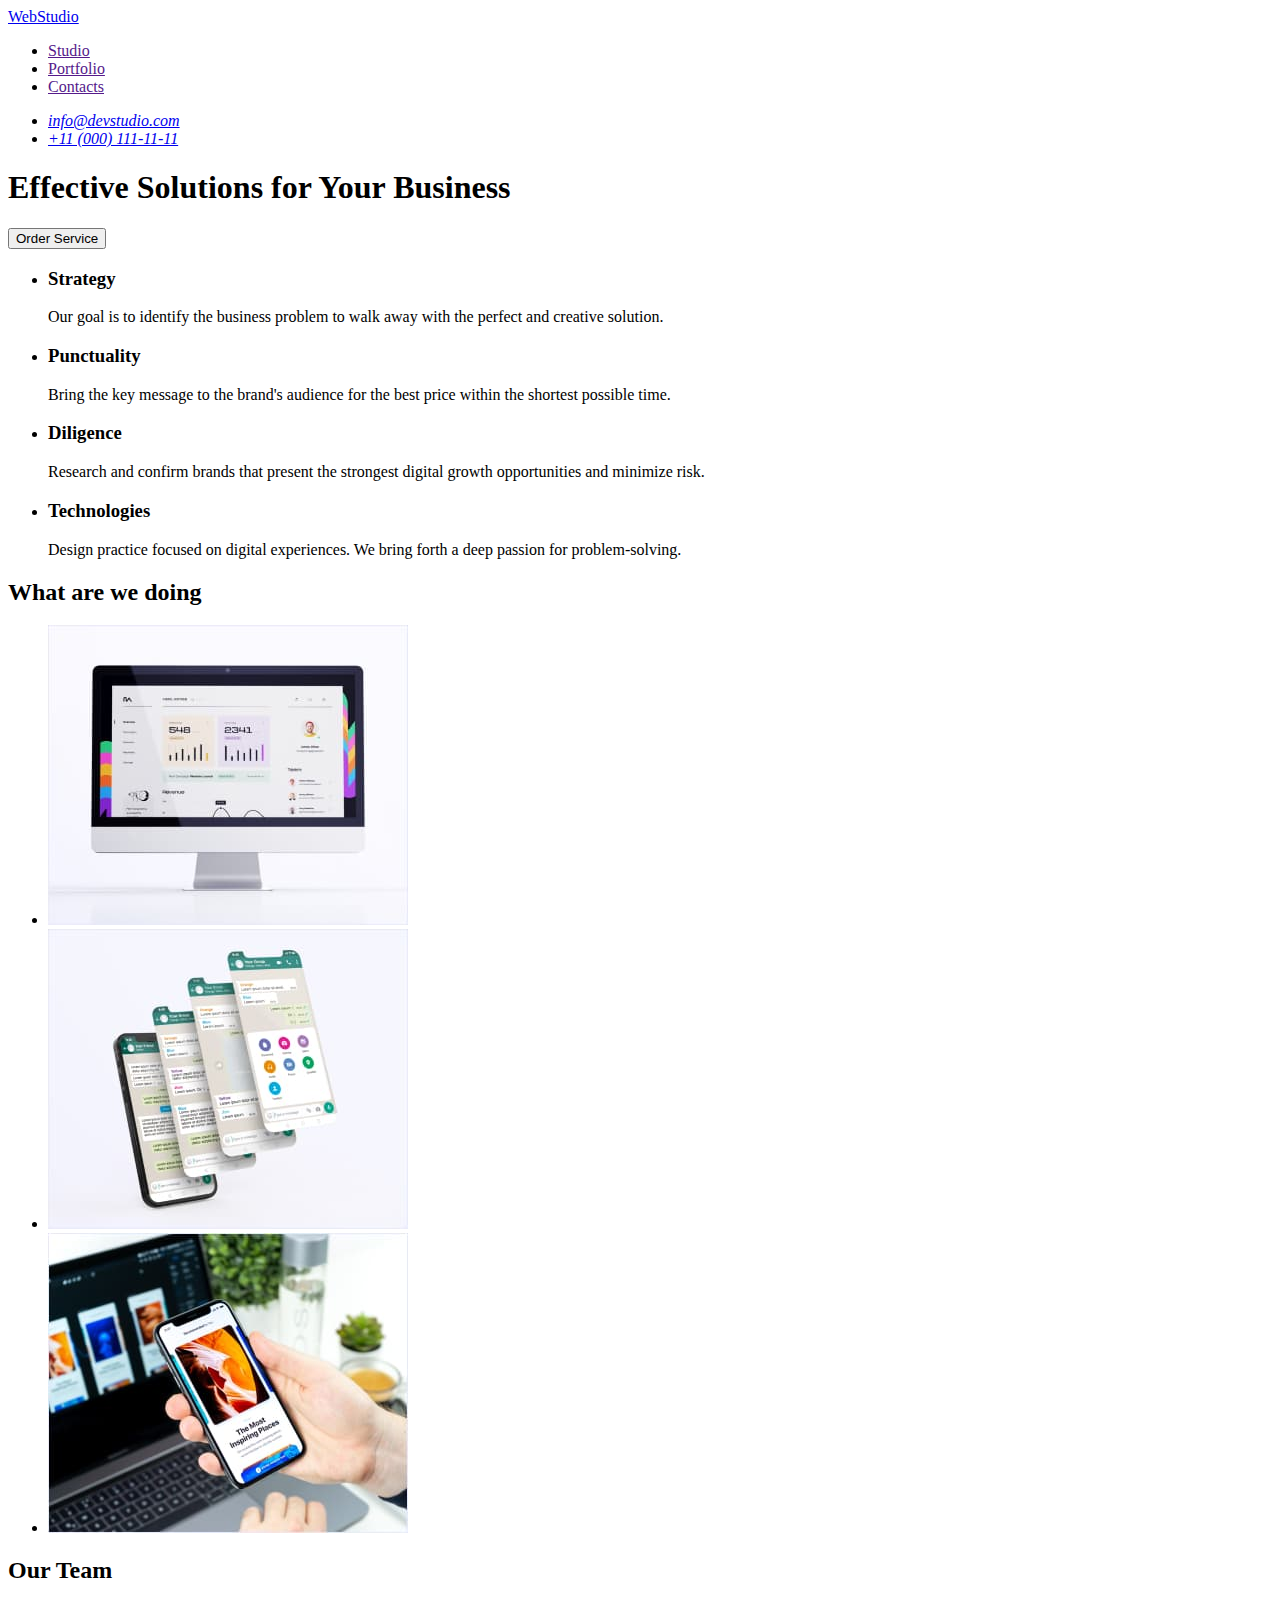
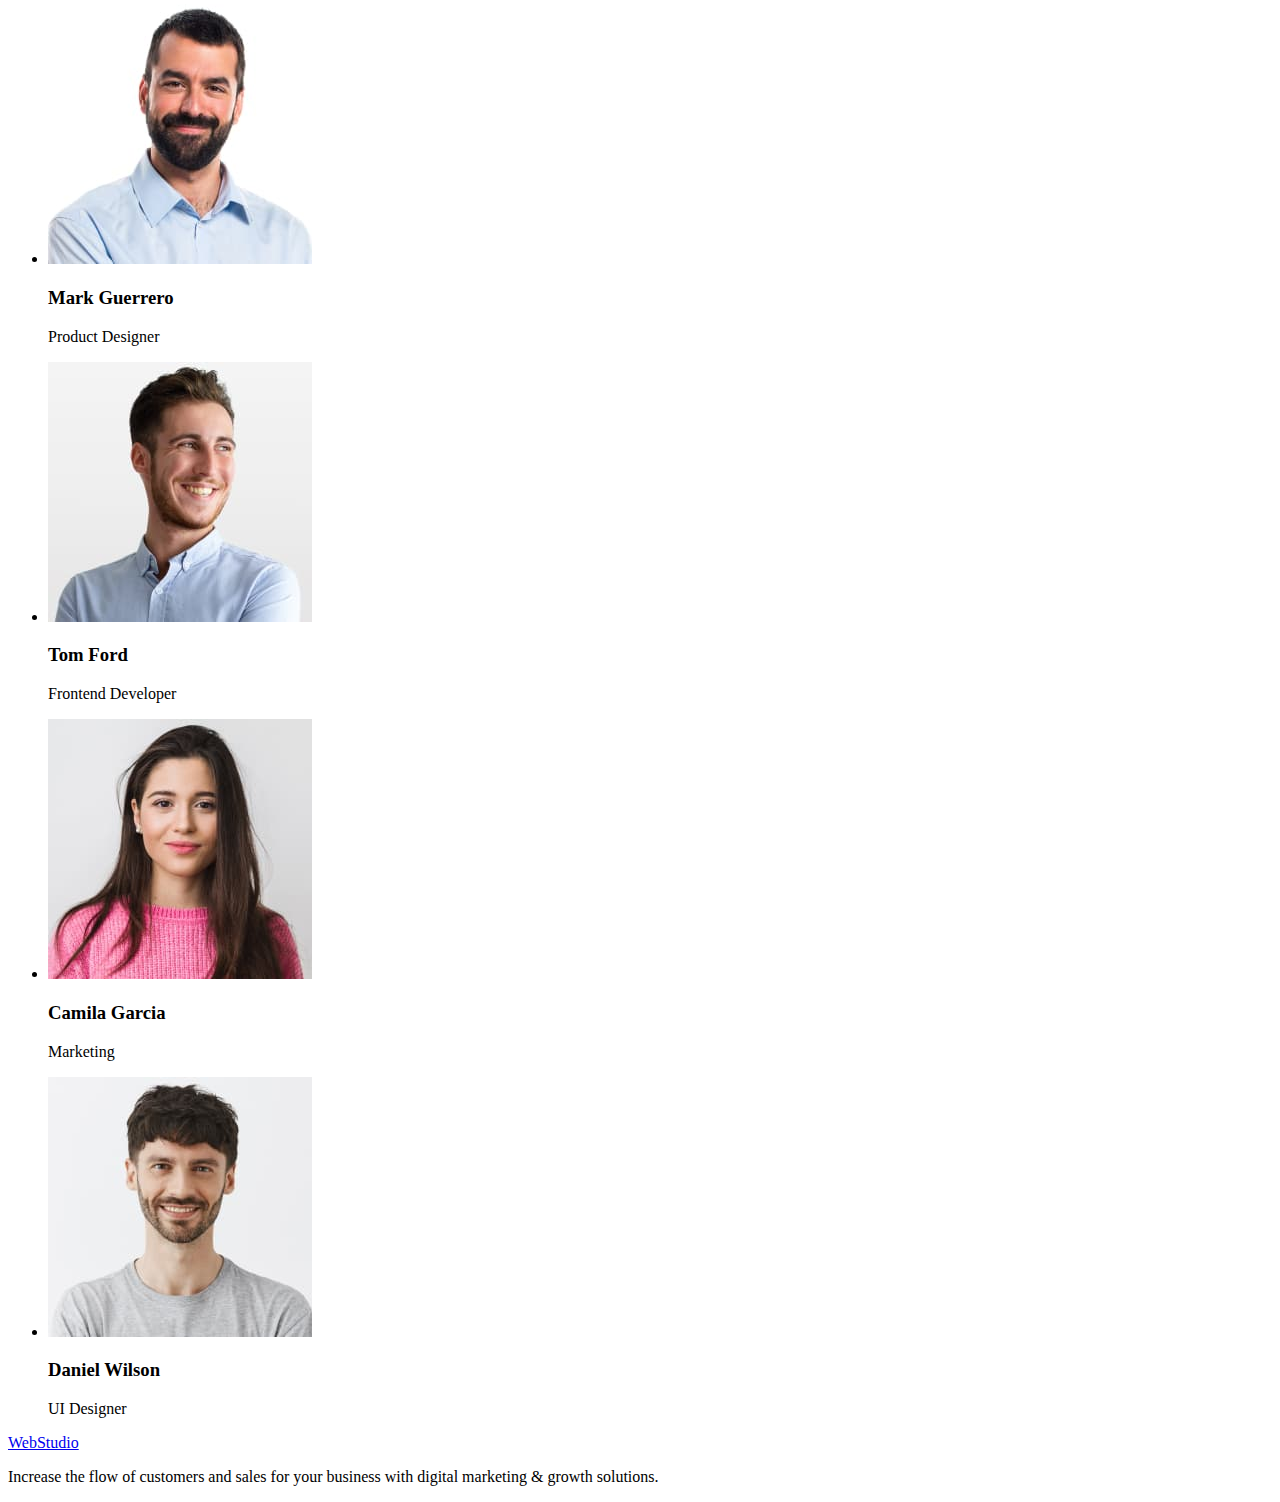
==== index.html @ 8e4c970e "Initial commit" ====
<!DOCTYPE html>
<html lang="en">
  <head>
    <meta charset="UTF-8" />
    <meta http-equiv="X-UA-Compatible" content="IE=edge" />
    <meta name="viewport" content="width=device-width, initial-scale=1.0" />
    <title>Effective Solutions</title>
    <!-- Fav icons -->
    <link
      rel="icon"
      type="image/png"
      sizes="32x32"
      href="./images/favicon/favicon.png"
    />
  </head>
  <body>
    <!-- Header section -->
    <header>
      <nav>
        <a href="./index.html">WebStudio</a>
        <ul>
          <li>
            <a href="">Studio</a>
          </li>
          <li>
            <a href="">Portfolio</a>
          </li>
          <li>
            <a href="">Contacts</a>
          </li>
        </ul>
      </nav>
      <address>
        <ul>
          <li><a href="mailto:info@devstudio.com">info@devstudio.com</a></li>
          <li><a href="tel:+110001111111">+11 (000) 111-11-11</a></li>
        </ul>
      </address>
    </header>
    <!-- Main section -->
    <main>
      <!-- Hero section -->
      <section>
        <h1>Effective Solutions for Your Business</h1>
        <button type="button">Order Service</button>
      </section>
      <!-- Features section -->
      <section>
        <h2 hidden>Features</h2>
        <ul>
          <li>
            <h3>Strategy</h3>
            <p>
              Our goal is to identify the business problem to walk away with the
              perfect and creative solution.
            </p>
          </li>
          <li>
            <h3>Punctuality</h3>
            <p>
              Bring the key message to the brand's audience for the best price
              within the shortest possible time.
            </p>
          </li>
          <li>
            <h3>Diligence</h3>
            <p>
              Research and confirm brands that present the strongest digital
              growth opportunities and minimize risk.
            </p>
          </li>
          <li>
            <h3>Technologies</h3>
            <p>
              Design practice focused on digital experiences. We bring forth a
              deep passion for problem-solving.
            </p>
          </li>
        </ul>
      </section>
      <!-- Action section -->
      <section>
        <h2>What are we doing</h2>
        <ul>
          <li>
            <img
              src="./images/action/img-1.jpg"
              alt="James Oliver website content on the monitor"
              width="360"
              height="300"
            />
          </li>
          <li>
            <img
              src="./images/action/img-2.jpg"
              alt="mobile phone is used for communication"
              width="360"
              height="300"
            />
          </li>
          <li>
            <img
              src="./images/action/img-3.jpg"
              alt="View recommendations of the most inspiring places using your mobile phone"
              width="360"
              height="300"
            />
          </li>
        </ul>
      </section>
      <!-- Our team section -->
      <section>
        <h2>Our Team</h2>
        <ul>
          <li>
            <img
              src="./images/our-team/img-mark.jpg"
              alt="A man with a short haircut and a beard"
              width="264"
              height="260"
            />
            <h3>Mark Guerrero</h3>
            <p>Product Designer</p>
          </li>
          <li>
            <img
              src="./images/our-team/img-tom.jpg"
              alt="Smiling guy"
              width="264"
              height="260"
            />
            <h3>Tom Ford</h3>
            <p>Frontend Developer</p>
          </li>
          <li>
            <img
              src="./images/our-team/img-camila.jpg"
              alt="A girl with long dark hair"
              width="264"
              height="260"
            />
            <h3>Camila Garcia</h3>
            <p>Marketing</p>
          </li>
          <li>
            <img
              src="./images/our-team/img-daniel.jpg"
              alt="A guy in a gray T-shirt"
              width="264"
              height="260"
            />
            <h3>Daniel Wilson</h3>
            <p>UI Designer</p>
          </li>
        </ul>
      </section>
    </main>
    <!-- Foter section -->
    <footer>
      <a href="./index.html">WebStudio</a>
      <p>
        Increase the flow of customers and sales for your business with digital
        marketing &#38; growth solutions.
      </p>
    </footer>
  </body>
</html>
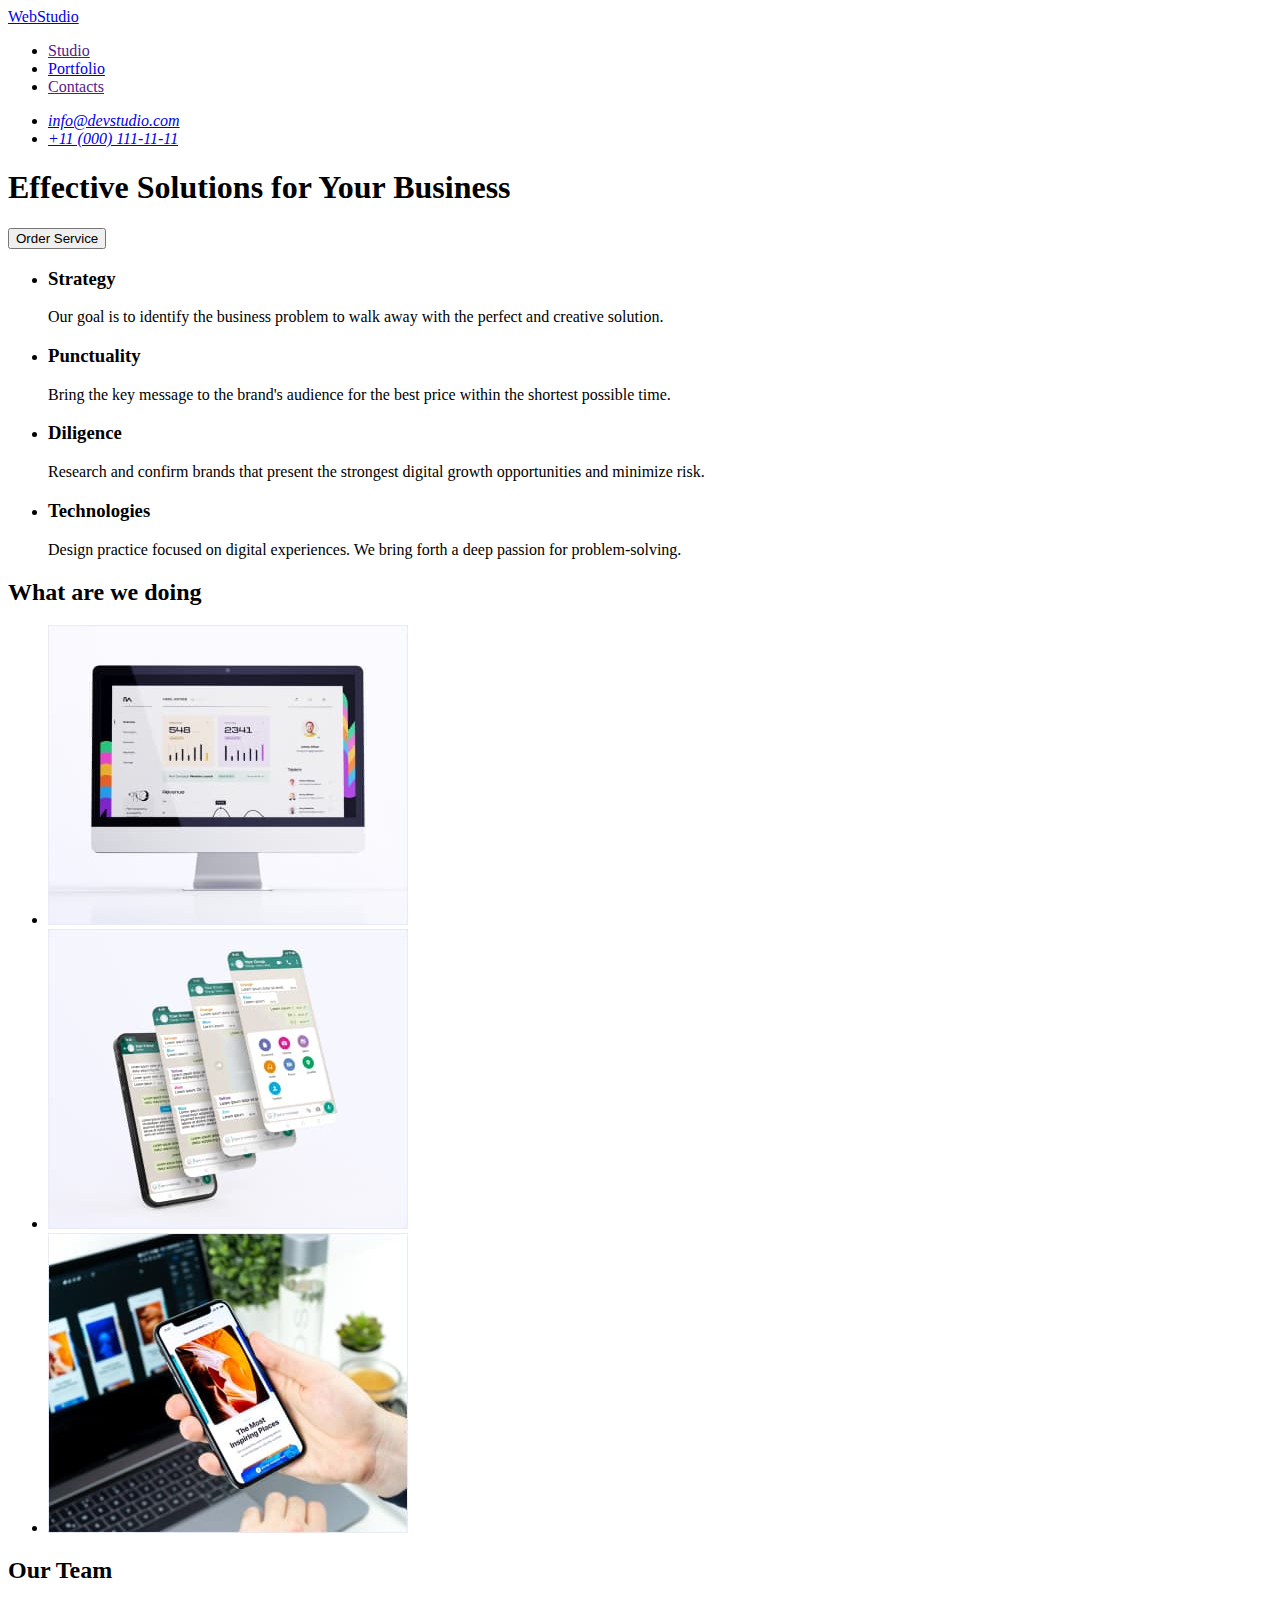
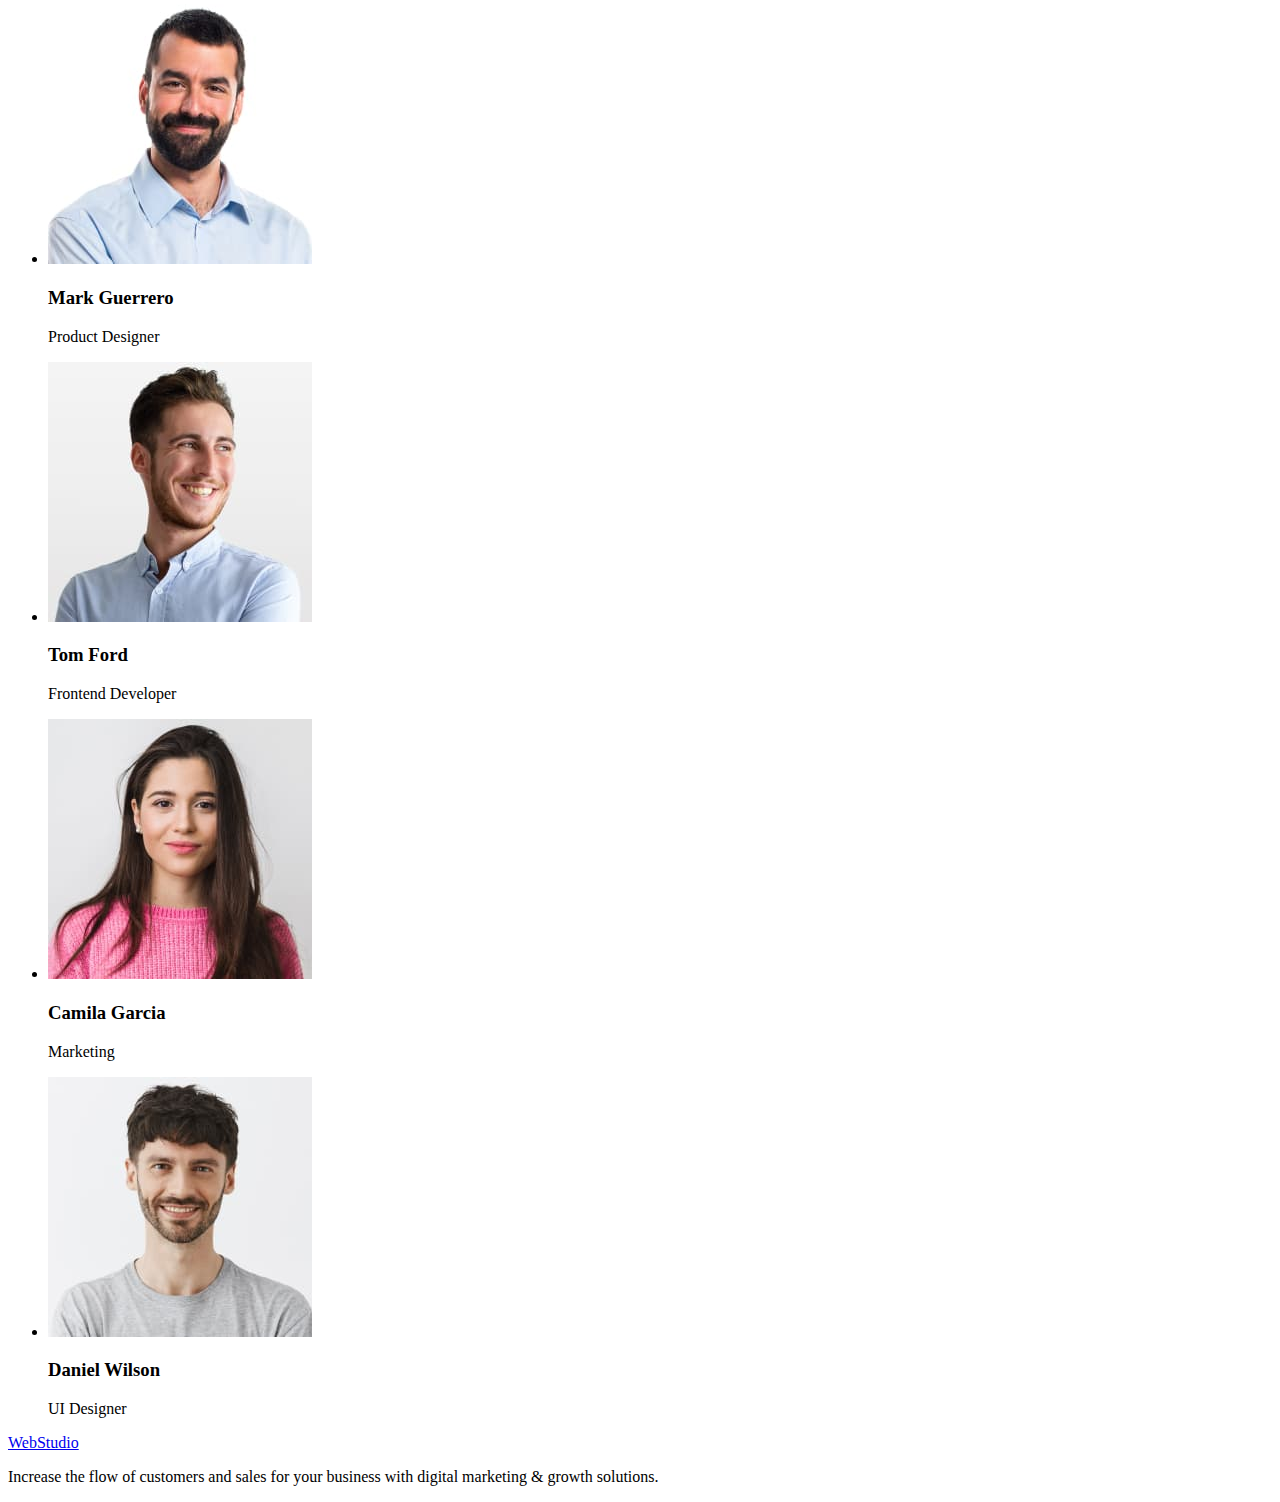
==== commit 7c94d1fa: "create portfolio.html" ====
--- a/index.html
+++ b/index.html
@@ -23,7 +23,7 @@
             <a href="">Studio</a>
           </li>
           <li>
-            <a href="">Portfolio</a>
+            <a href="./portfolio.html">Portfolio</a>
           </li>
           <li>
             <a href="">Contacts</a>
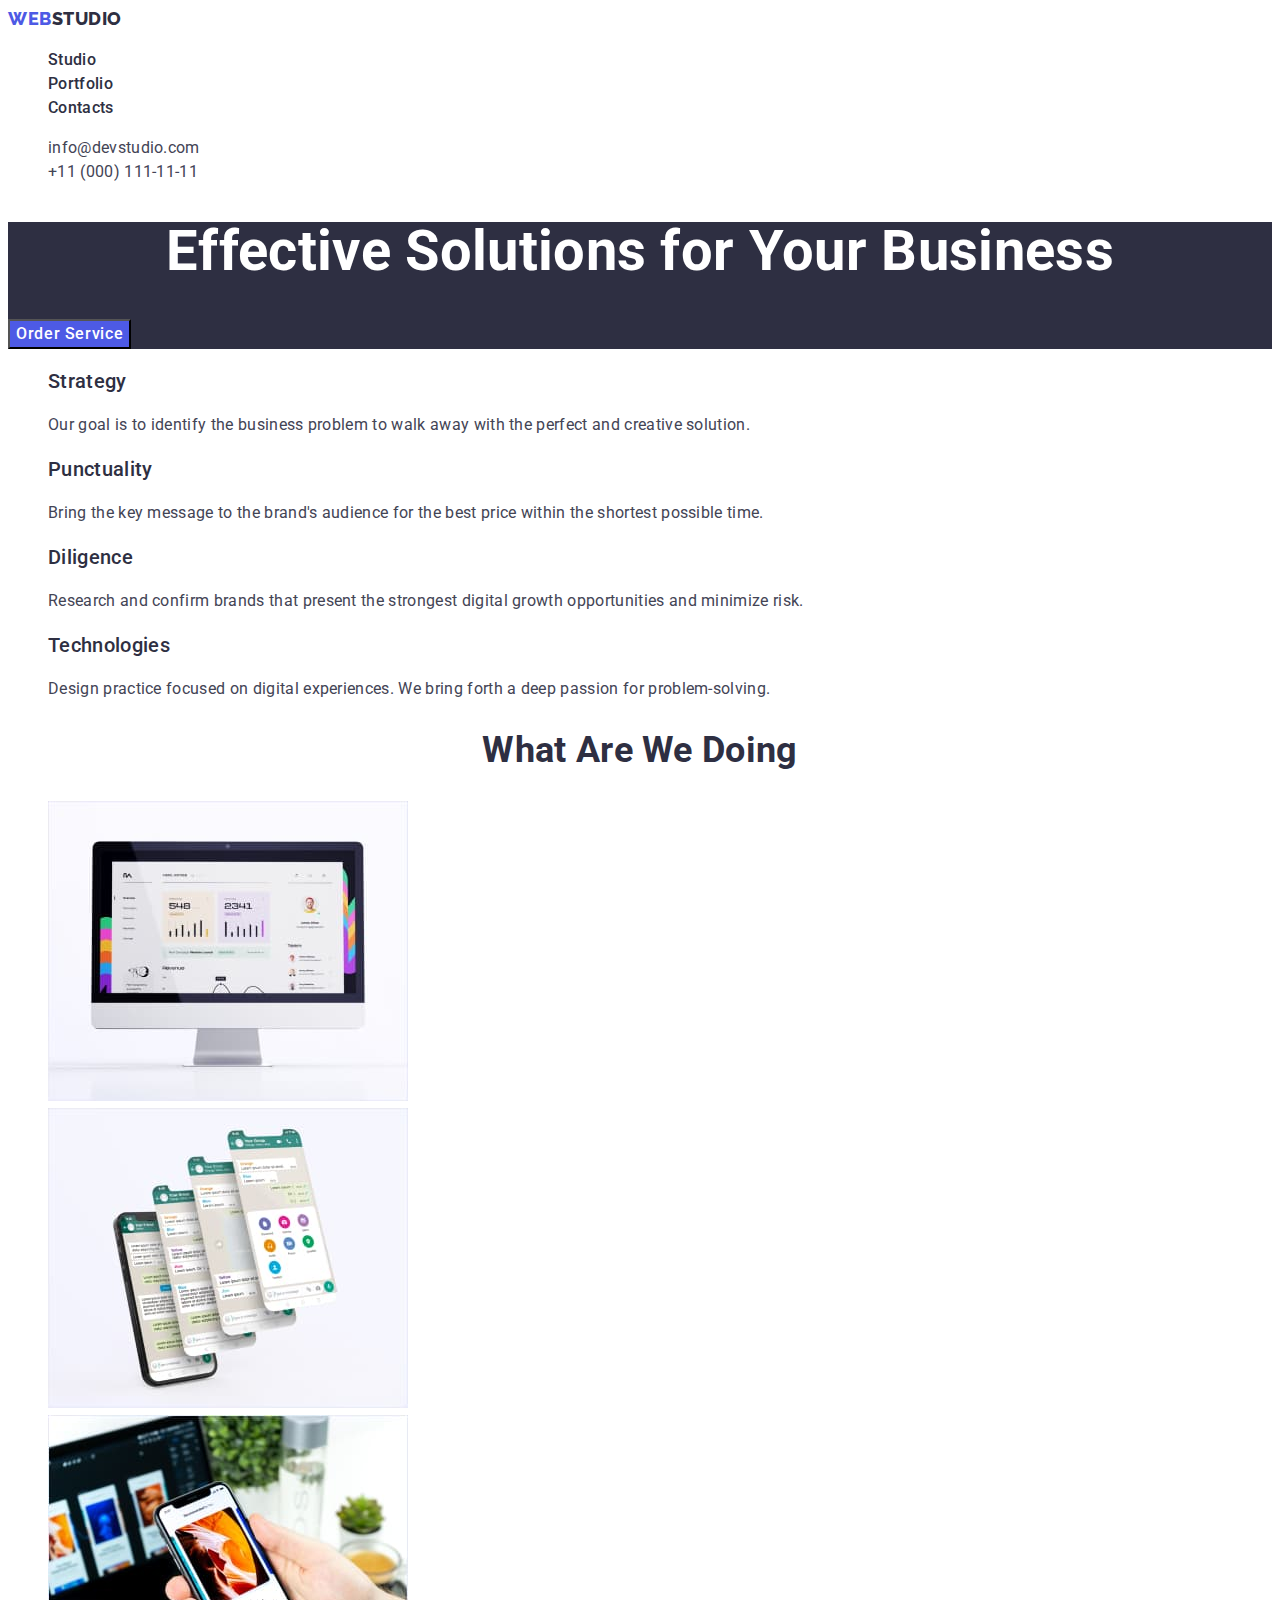
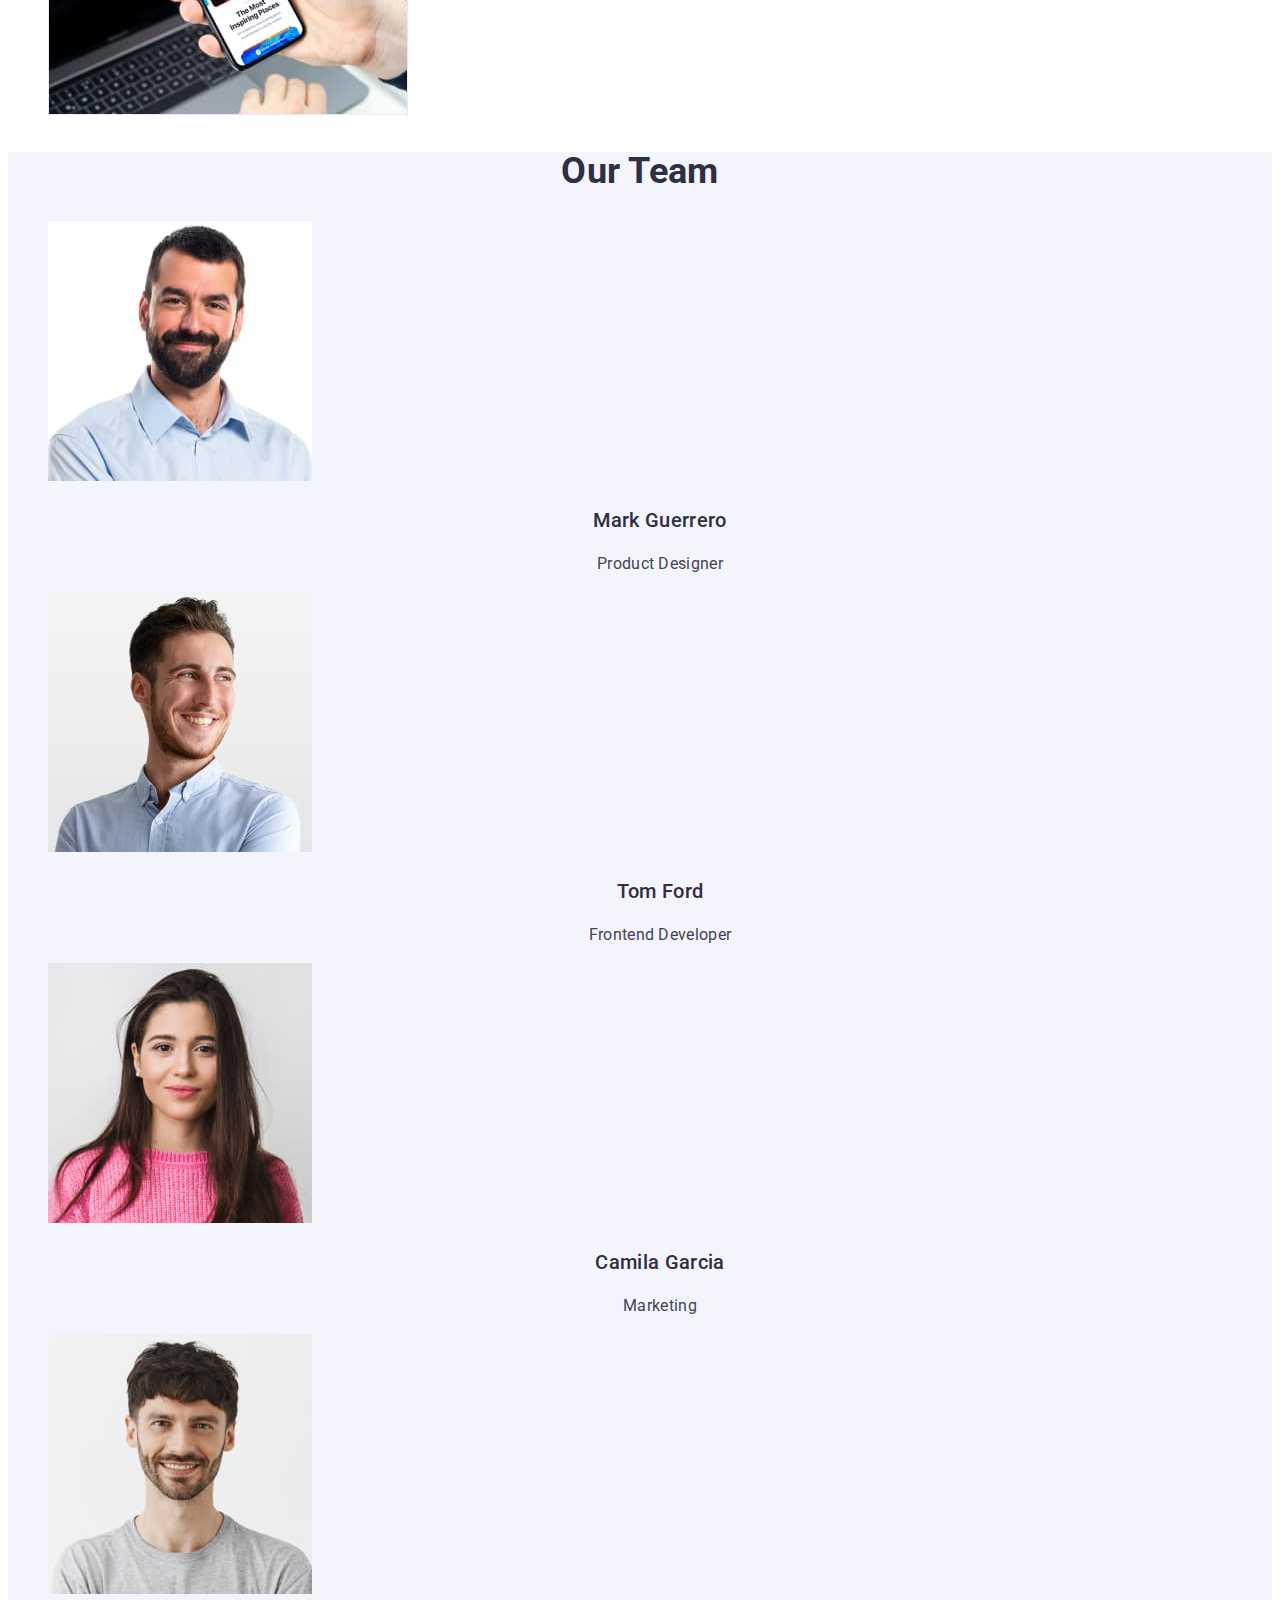
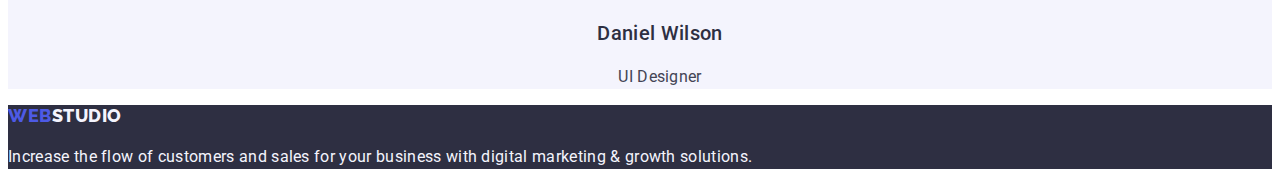
==== commit 066c3e03: "create styles.css" ====
--- a/index.html
+++ b/index.html
@@ -12,66 +12,86 @@
       sizes="32x32"
       href="./images/favicon/favicon.png"
     />
+    <link rel="stylesheet" href="./css/styles.css" />
+    <!-- Font -->
+    <link rel="preconnect" href="https://fonts.googleapis.com" />
+    <link rel="preconnect" href="https://fonts.gstatic.com" crossorigin />
+    <link
+      href="https://fonts.googleapis.com/css2?family=Raleway:wght@800&family=Roboto:wght@400;500;700&display=swap"
+      rel="stylesheet"
+    />
   </head>
   <body>
     <!-- Header section -->
-    <header>
-      <nav>
-        <a href="./index.html">WebStudio</a>
-        <ul>
-          <li>
-            <a href="">Studio</a>
+    <header class="header">
+      <nav class="header-nav">
+        <a class="header-logo link logo" href="./index.html"
+          >Web<span class="header-logo-part">Studio</span></a
+        >
+        <ul class="header-nav-list list">
+          <li class="header-nav-item">
+            <a class="header-nav-link link" href="">Studio</a>
           </li>
-          <li>
-            <a href="./portfolio.html">Portfolio</a>
+          <li class="header-nav-list">
+            <a class="header-nav-link link" href="./portfolio.html"
+              >Portfolio</a
+            >
           </li>
-          <li>
-            <a href="">Contacts</a>
+          <li class="header-nav-list">
+            <a class="header-nav-link link" href="">Contacts</a>
           </li>
         </ul>
       </nav>
-      <address>
-        <ul>
-          <li><a href="mailto:info@devstudio.com">info@devstudio.com</a></li>
-          <li><a href="tel:+110001111111">+11 (000) 111-11-11</a></li>
+      <address class="header-contacts">
+        <ul class="header-contacts-list list">
+          <li class="header-conacts-item">
+            <a class="header-conacts-link link" href="mailto:info@devstudio.com"
+              >info@devstudio.com</a
+            >
+          </li>
+          <li class="header-contacts-list">
+            <a class="header-conacts-link link" href="tel:+110001111111"
+              >+11 (000) 111-11-11</a
+            >
+          </li>
         </ul>
       </address>
     </header>
     <!-- Main section -->
     <main>
       <!-- Hero section -->
-      <section>
-        <h1>Effective Solutions for Your Business</h1>
-        <button type="button">Order Service</button>
+      <section class="hero">
+        <h1 class="hero-title">Effective Solutions for Your Business</h1>
+        <button class="hero-button button" type="button">Order Service</button>
       </section>
       <!-- Features section -->
-      <section>
+      <section class="feature">
         <h2 hidden>Features</h2>
-        <ul>
-          <li>
-            <h3>Strategy</h3>
-            <p>
+        <ul class="feature-list list">
+          <li class="feature-item">
+            <h3 class="feature-subtitle subtitle">Strategy</h3>
+            <p class="feature-text">
               Our goal is to identify the business problem to walk away with the
               perfect and creative solution.
             </p>
           </li>
-          <li>
-            <h3>Punctuality</h3>
-            <p>
+          <li class="feature-item">
+            <h3 class="feature-subtitle subtitle">Punctuality</h3>
+            <p class="feature-text">
               Bring the key message to the brand's audience for the best price
               within the shortest possible time.
             </p>
           </li>
-          <li>
-            <h3>Diligence</h3>
-            <p>
+          <li class="feature-item">
+            <h3 class="feature-subtitle subtitle">Diligence</h3>
+            <p class="feature-text">
               Research and confirm brands that present the strongest digital
               growth opportunities and minimize risk.
             </p>
           </li>
-          <li>
-            <h3>Technologies</h3>
-            <p>
+          <li class="feature-item">
+            <h3 class="feature-subtitle subtitle">Technologies</h3>
+            <p class="feature-text">
               Design practice focused on digital experiences. We bring forth a
               deep passion for problem-solving.
             </p>
@@ -79,10 +99,10 @@
         </ul>
       </section>
       <!-- Action section -->
-      <section>
-        <h2>What are we doing</h2>
-        <ul>
-          <li>
+      <section class="action">
+        <h2 class="action-title title">What are we doing</h2>
+        <ul class="action-list list">
+          <li class="action-item">
             <img
               src="./images/action/img-1.jpg"
               alt="James Oliver website content on the monitor"
@@ -90,7 +110,7 @@
               height="300"
             />
           </li>
-          <li>
+          <li class="action-item">
             <img
               src="./images/action/img-2.jpg"
               alt="mobile phone is used for communication"
@@ -98,7 +118,7 @@
               height="300"
             />
           </li>
-          <li>
+          <li class="action-item">
             <img
               src="./images/action/img-3.jpg"
               alt="View recommendations of the most inspiring places using your mobile phone"
@@ -109,56 +129,58 @@
         </ul>
       </section>
       <!-- Our team section -->
-      <section>
-        <h2>Our Team</h2>
-        <ul>
-          <li>
+      <section class="team">
+        <h2 class="team-title title">Our Team</h2>
+        <ul class="team-list list">
+          <li class="team-item">
             <img
               src="./images/our-team/img-mark.jpg"
               alt="A man with a short haircut and a beard"
               width="264"
               height="260"
             />
-            <h3>Mark Guerrero</h3>
-            <p>Product Designer</p>
+            <h3 class="team-subtitle subtitle">Mark Guerrero</h3>
+            <p class="team-text">Product Designer</p>
           </li>
-          <li>
+          <li class="team-item">
             <img
               src="./images/our-team/img-tom.jpg"
               alt="Smiling guy"
               width="264"
               height="260"
             />
-            <h3>Tom Ford</h3>
-            <p>Frontend Developer</p>
+            <h3 class="team-subtitle subtitle">Tom Ford</h3>
+            <p class="team-text">Frontend Developer</p>
           </li>
-          <li>
+          <li class="team-item">
             <img
               src="./images/our-team/img-camila.jpg"
               alt="A girl with long dark hair"
               width="264"
               height="260"
             />
-            <h3>Camila Garcia</h3>
-            <p>Marketing</p>
+            <h3 class="team-subtitle subtitle">Camila Garcia</h3>
+            <p class="team-text">Marketing</p>
           </li>
-          <li>
+          <li class="team-item">
             <img
               src="./images/our-team/img-daniel.jpg"
               alt="A guy in a gray T-shirt"
               width="264"
               height="260"
             />
-            <h3>Daniel Wilson</h3>
-            <p>UI Designer</p>
+            <h3 class="team-subtitle subtitle">Daniel Wilson</h3>
+            <p class="team-text">UI Designer</p>
           </li>
         </ul>
       </section>
     </main>
-    <!-- Foter section -->
-    <footer>
-      <a href="./index.html">WebStudio</a>
-      <p>
+    <!-- Footer section -->
+    <footer class="footer">
+      <a class="footer-logo link logo" href="./index.html"
+        >Web<span class="footer-logo-part">Studio</span></a
+      >
+      <p class="footer-text">
         Increase the flow of customers and sales for your business with digital
         marketing &#38; growth solutions.
       </p>
--- a/css/styles.css
+++ b/css/styles.css
@@ -0,0 +1,168 @@
+:root {
+    /* Fonts */
+    --primary-font: "Roboto", sans-serif;
+    --second-font: "Raleway", sans-serif;
+
+    --color-iris: #4d5ae5;
+	--color-ocean: #404bbf;
+	--color-navy-blue: #2e2f42;
+	--color-green: #31d0aa;
+	--color-slate: #434455;
+	--color-light-slate: #8e8f99;
+	--color-cornflower: #e7e9fc;
+	--color-cloud: #f4f4fd;
+	--color-navy-blue-modal: #2e2f42;
+	--color-grey: #2e2f42;
+	--color-white: #ffffff;
+	--color-dairy: #fcfcfc;
+}
+
+/* Body */
+body {
+    font-family: var(--primary-font);
+    font-size: 16px;
+    line-height: 1.5;
+    letter-spacing: 0.02em;
+    color: var(--color-slate)
+}
+.list{
+    list-style: none;
+}
+.link {
+    text-decoration: none;
+}
+.title{
+        font-weight: 700;
+        font-size: 36px;
+        line-height: 1.11;
+        text-align: center;
+        text-transform: capitalize;
+        color: var(--color-navy-blue);
+}
+.subtitle{
+        font-weight: 500;
+        font-size: 20px;
+        line-height: 1.2;
+        color: var(--color-navy-blue);
+}
+.logo{
+        font-family: var(--second-font);
+        font-weight: 800;
+        font-size: 18px;
+        line-height: 1.17;
+        letter-spacing: 0.03em;
+        text-transform: uppercase;
+        color: var(--color-iris);
+}
+.button{
+        font-family: var(--primary-fon);
+        font-weight: 500;
+        font-size: 16px;
+        line-height: 1.5;
+        letter-spacing: 0.04em;
+        cursor: pointer;
+}
+
+
+
+/* Header */
+ .header-logo-part {
+    color: var(--color-navy-blue);
+}
+.header-logo:hover,
+.header-logo:focus{
+    color: var(--color-ocean);
+}
+.header-logo-part:hover,
+.header-logo-part:focus{
+     color: var(--color-ocean);
+}
+.header-nav-link{
+    font-family: var(--primary-font);
+    font-weight: 500;
+    font-size: 16px;
+    line-height: 1.5;
+    letter-spacing: 0.02em;
+    color: var(--color-navy-blue);
+ 
+}
+.header-nav-link:hover,
+.header-nav-link:focus{
+    color: var(--color-ocean);
+}
+.header-conacts-link{
+    font-family: var(--primary-font);
+        font-size: 16px;
+        font-style: normal;
+        line-height: 1.5;
+        letter-spacing: 0.02em;
+        color: var(--color-slate);
+}
+.header-conacts-link:hover,
+.header-conacts-link:focus{
+ color: var(--color-ocean);
+}
+
+/* Hero section */
+.hero{
+    background: var(--color-navy-blue)
+}
+.hero-title{
+    font-weight: 700;
+    font-size: 56px;
+    line-height: 1.07;
+    text-align: center;
+    color: var(--color-white);
+}
+.hero-button{
+    color:var(--color-white);
+    background-color: var(--color-iris);
+}
+.hero-button:hover,
+.hero-button:focus {
+background-color: var(--color-ocean);
+}
+
+/* Features section */
+
+/* Action section */
+
+/* our team section*/
+.team{
+    background-color: var(--color-cloud);
+}
+.team-subtitle{
+    text-align: center;
+}
+.team-text{
+    text-align: center;
+}
+/* Footer section */
+.footer{
+    background-color: var(--color-navy-blue);
+}
+.footer-logo-part{
+    color: var(--color-cloud);
+}
+.footer-logo:hover,
+.footer-logo:focus{
+    color: var(--color-ocean);
+}
+.footer-logo-part:hover,
+.footer-logo-part:focus{
+    color: var(--color-ocean);
+}
+.footer-text{
+    color: var(--color-cloud);
+}
+/* Portfolio */
+.portfolio-button{
+    color: var(--color-iris);
+    background-color: var(--color-cloud);
+    text-align: center;
+}
+.portfolio-button:hover,
+.portfolio-button:focus{
+    color: var(--color-white);
+    background-color: var(--color-ocean);
+}
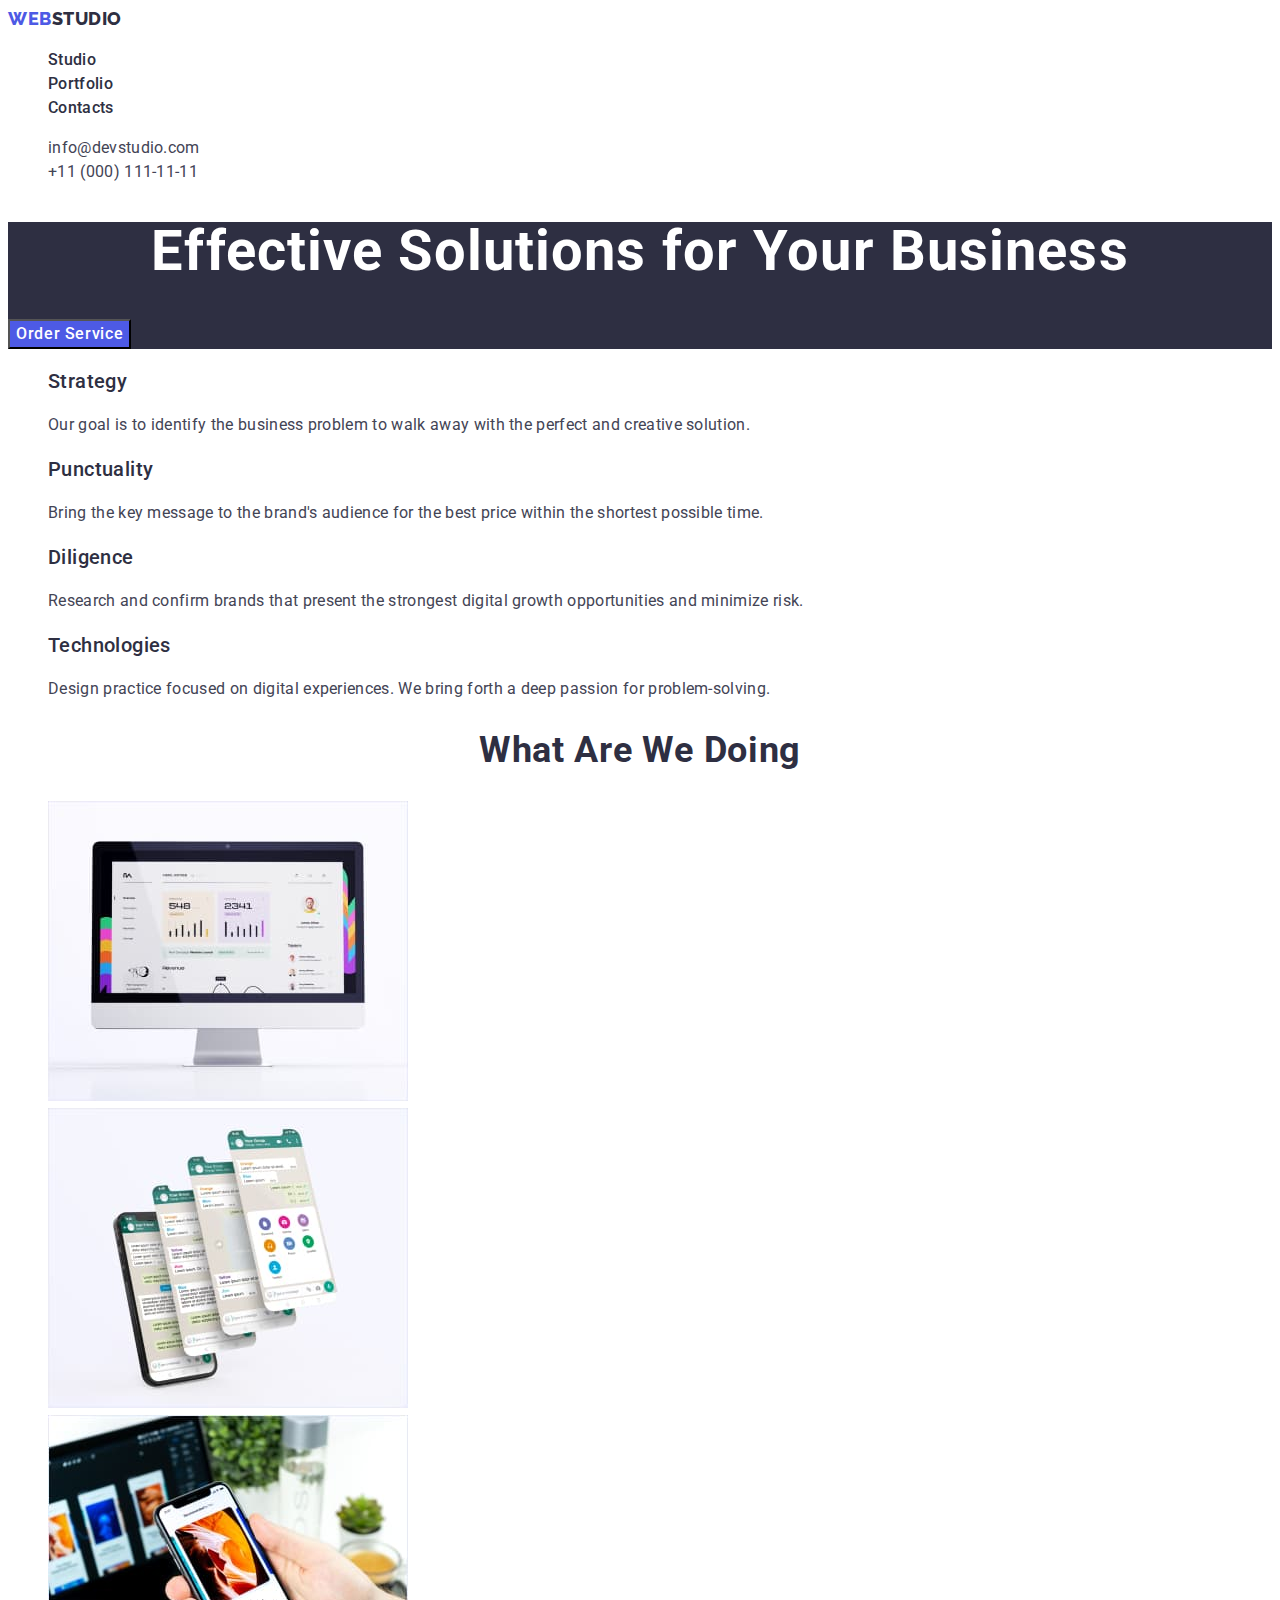
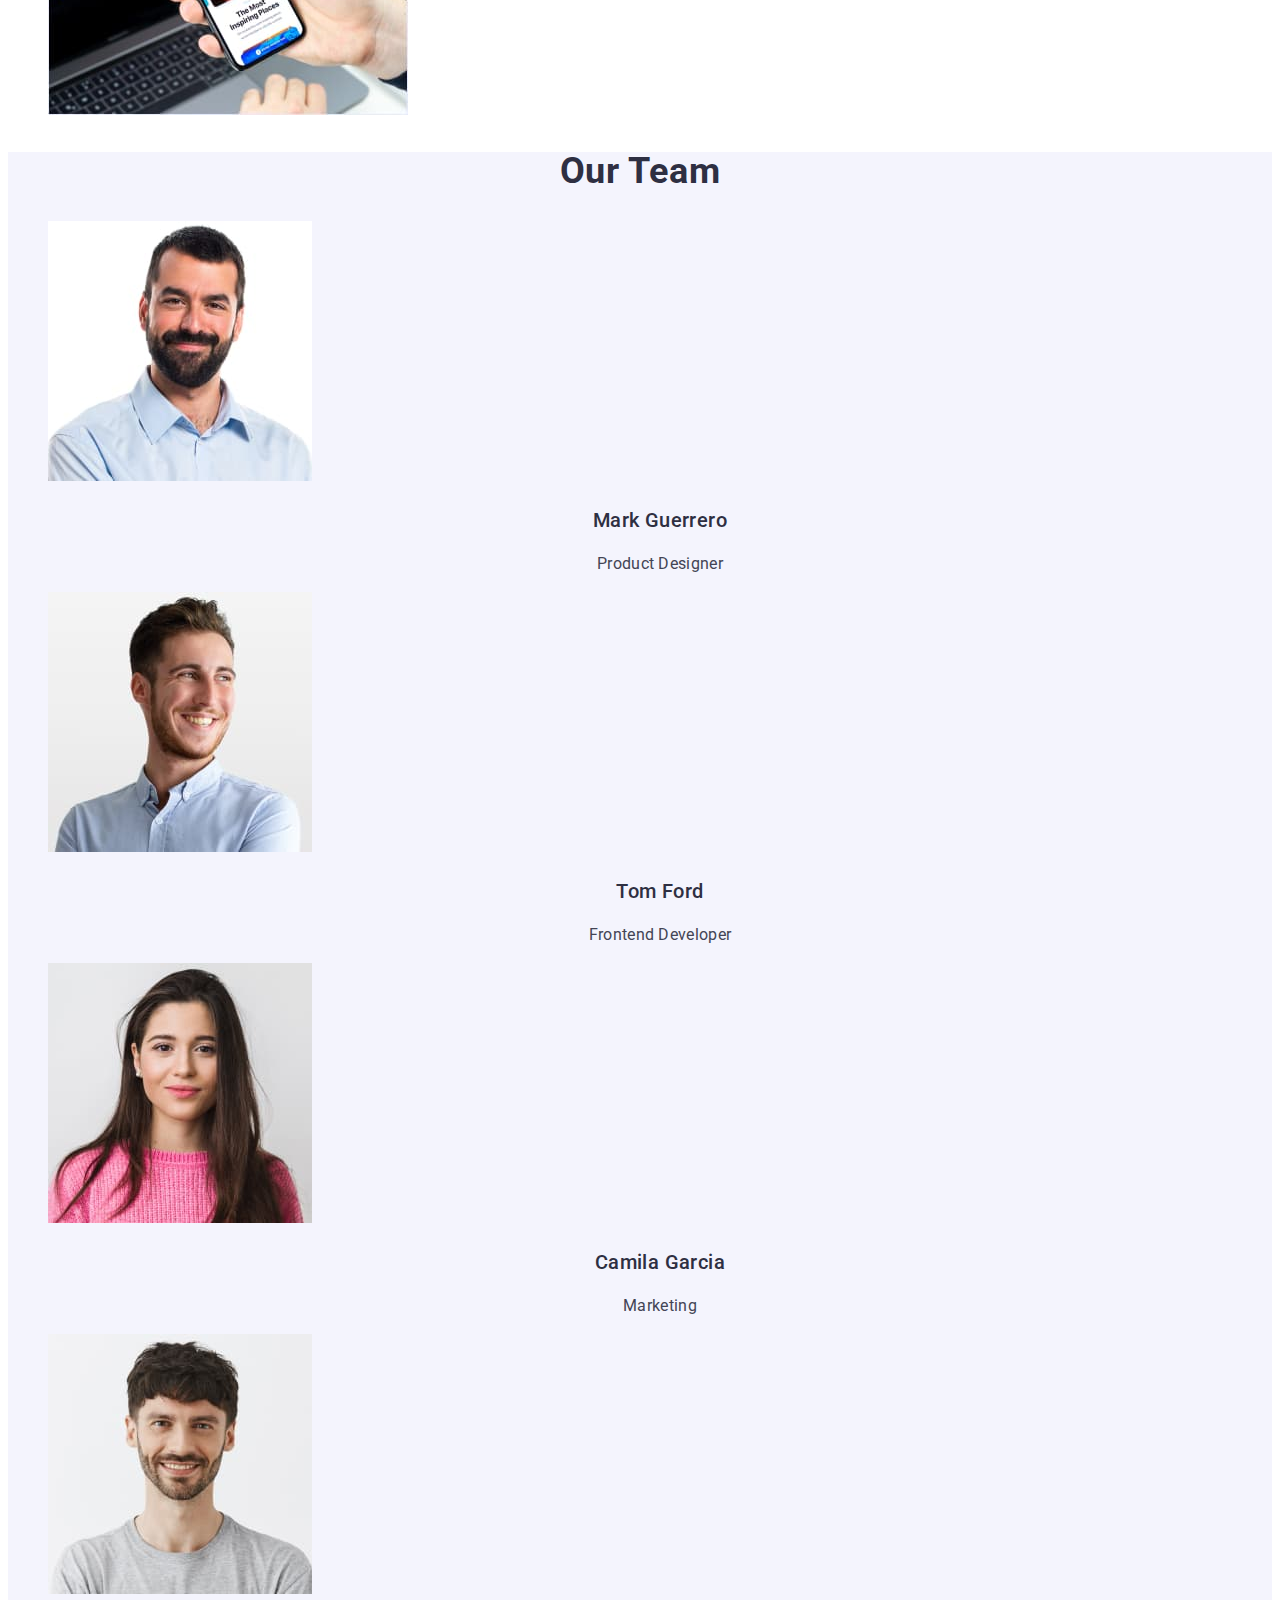
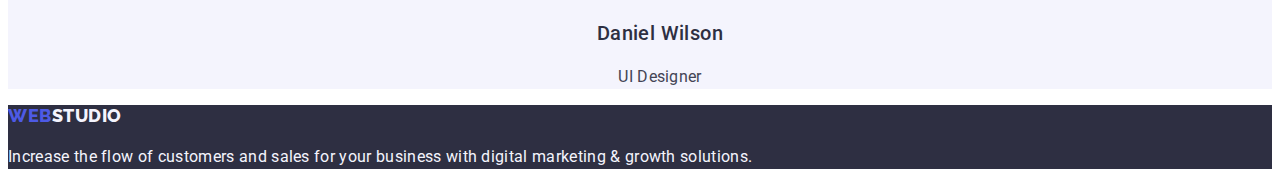
==== commit ef9514f4: "finished hw-02" ====
--- a/index.html
+++ b/index.html
@@ -30,7 +30,7 @@
         >
         <ul class="header-nav-list list">
           <li class="header-nav-item">
-            <a class="header-nav-link link" href="">Studio</a>
+            <a class="header-nav-link link" href="./index.html">Studio</a>
           </li>
           <li class="header-nav-list">
             <a class="header-nav-link link" href="./portfolio.html"
@@ -66,7 +66,7 @@
       </section>
       <!-- Features section -->
       <section class="feature">
-        <h2 hidden>Features</h2>
+        <h2 hidden class="features">Features</h2>
         <ul class="feature-list list">
           <li class="feature-item">
             <h3 class="feature-subtitle subtitle">Strategy</h3>
--- a/css/styles.css
+++ b/css/styles.css
@@ -23,7 +23,9 @@
     font-size: 16px;
     line-height: 1.5;
     letter-spacing: 0.02em;
-    color: var(--color-slate)
+    color: var(--color-slate);
+    background-color:var(--color-white);
+    
 }
 .list{
     list-style: none;
@@ -36,6 +38,7 @@
         font-size: 36px;
         line-height: 1.11;
         text-align: center;
+        letter-spacing: 0.02em;
         text-transform: capitalize;
         color: var(--color-navy-blue);
 }
@@ -43,6 +46,7 @@
         font-weight: 500;
         font-size: 20px;
         line-height: 1.2;
+        letter-spacing: 0.02em;
         color: var(--color-navy-blue);
 }
 .logo{
@@ -90,10 +94,12 @@
 .header-nav-link:focus{
     color: var(--color-ocean);
 }
+.header-contacts{
+    font-style: normal;
+}
 .header-conacts-link{
     font-family: var(--primary-font);
         font-size: 16px;
-        font-style: normal;
         line-height: 1.5;
         letter-spacing: 0.02em;
         color: var(--color-slate);
@@ -105,12 +111,13 @@
 
 /* Hero section */
 .hero{
-    background: var(--color-navy-blue)
+    background-color: var(--color-navy-blue)
 }
 .hero-title{
     font-weight: 700;
     font-size: 56px;
     line-height: 1.07;
+    letter-spacing: 0.02em;
     text-align: center;
     color: var(--color-white);
 }
@@ -124,6 +131,7 @@
 }
 
 /* Features section */
+
 
 /* Action section */
 
@@ -166,3 +174,18 @@
     color: var(--color-white);
     background-color: var(--color-ocean);
 }
+
+.portfolio-subtitle:hover,
+.portfolio-subtitle:focus {
+    color: var(--color-ocean);
+}
+.portfolio-text{
+font-size: 16px;
+line-height: 24px;
+letter-spacing: 0.02em;
+color: var(--color-slate);
+}
+.portfolio-text:hover,
+.portfolio-text:focus{
+    color: var(--color-ocean);
+}